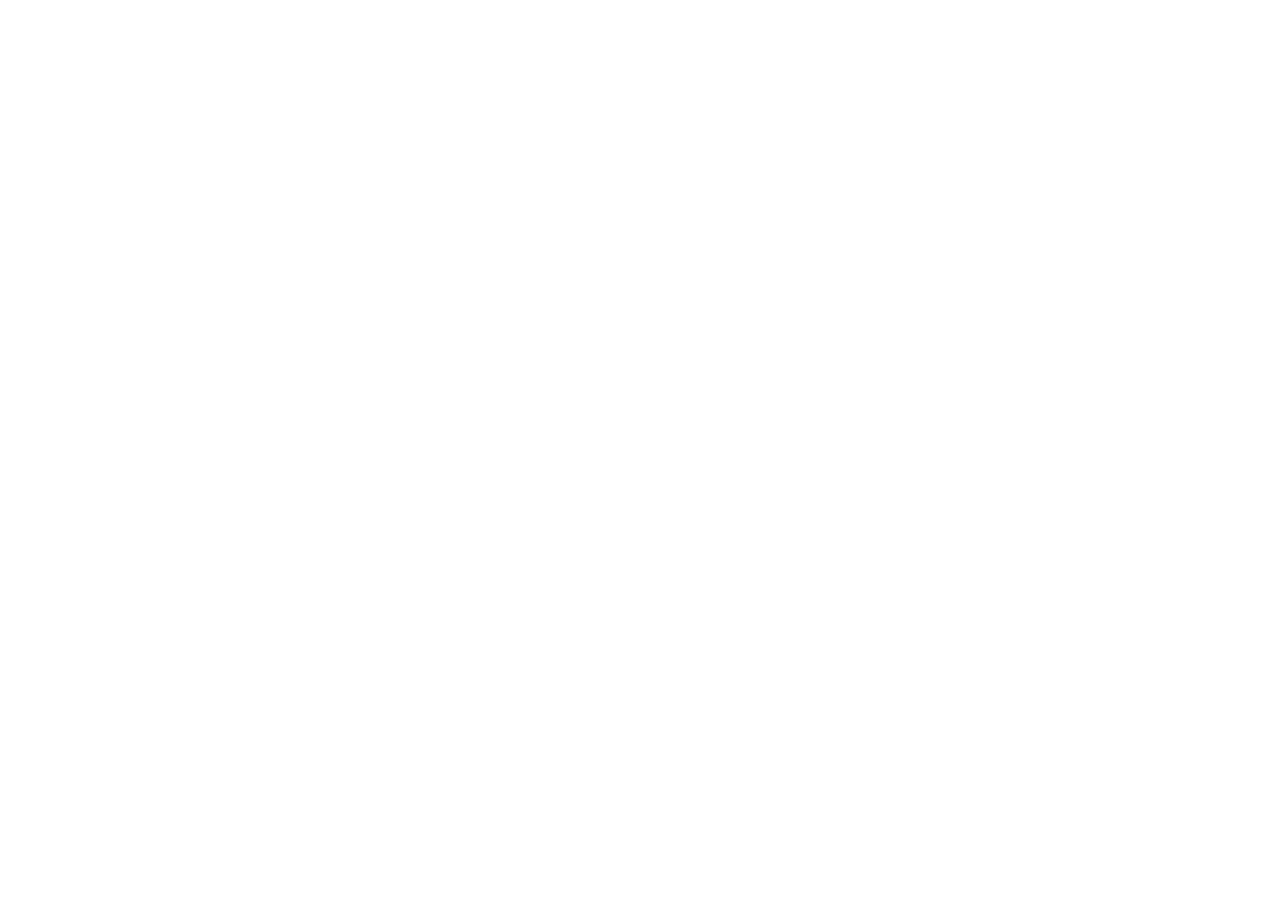
==== CSS/01_tarjetapersonal/index.html @ 0d17d632 "he crearon contenedores mediantes div" ====
<!DOCTYPE html>
<html lang="en">
<head>
    <meta charset="UTF-8">
    <meta name="viewport" content="width=device-width, initial-scale=1.0">
    <title>Document</title>
</head>
<body>
   <div class="contenedor-tarjeta">

    <div id="foto-tarjeta"></div>

    <div id="nombre-cargo"></div>

    <div id="mi-descripcion"></div>

    <div id="redes-sociales"></div>

   </div> 
</body>
</html>
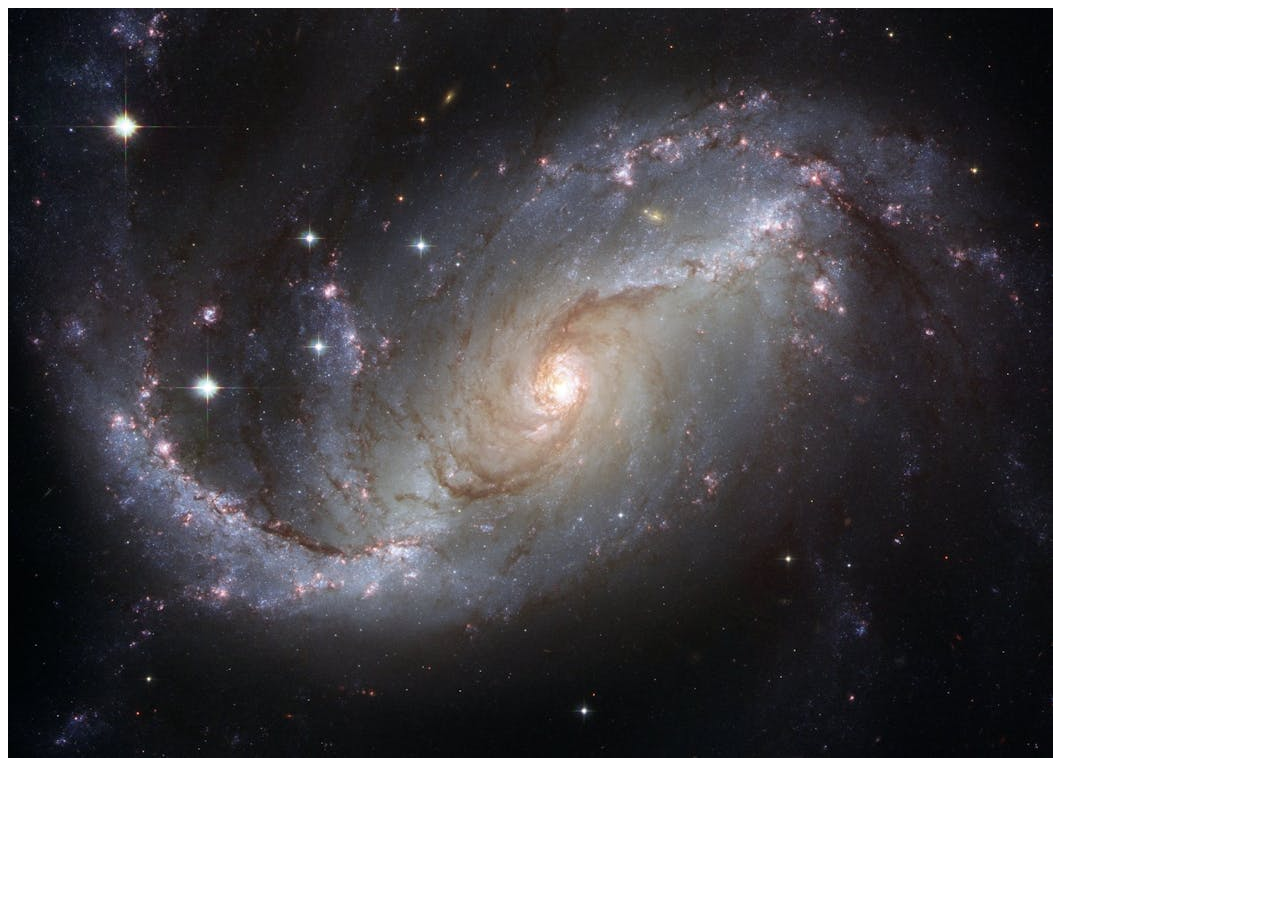
==== commit bb3857f2: "1" ====
--- a/CSS/01_tarjetapersonal/index.html
+++ b/CSS/01_tarjetapersonal/index.html
@@ -3,12 +3,15 @@
 <head>
     <meta charset="UTF-8">
     <meta name="viewport" content="width=device-width, initial-scale=1.0">
-    <title>Document</title>
+    <title>Tarjeta personal </title>
 </head>
 <body>
-   <div class="contenedor-tarjeta">
+   <div class="contenedor-tarjeta"> 
 
-    <div id="foto-tarjeta"></div>
+    <div id="foto-tarjeta">
+        <img src="image/sky.jpg">
+    </div>
+    
 
     <div id="nombre-cargo"></div>
 
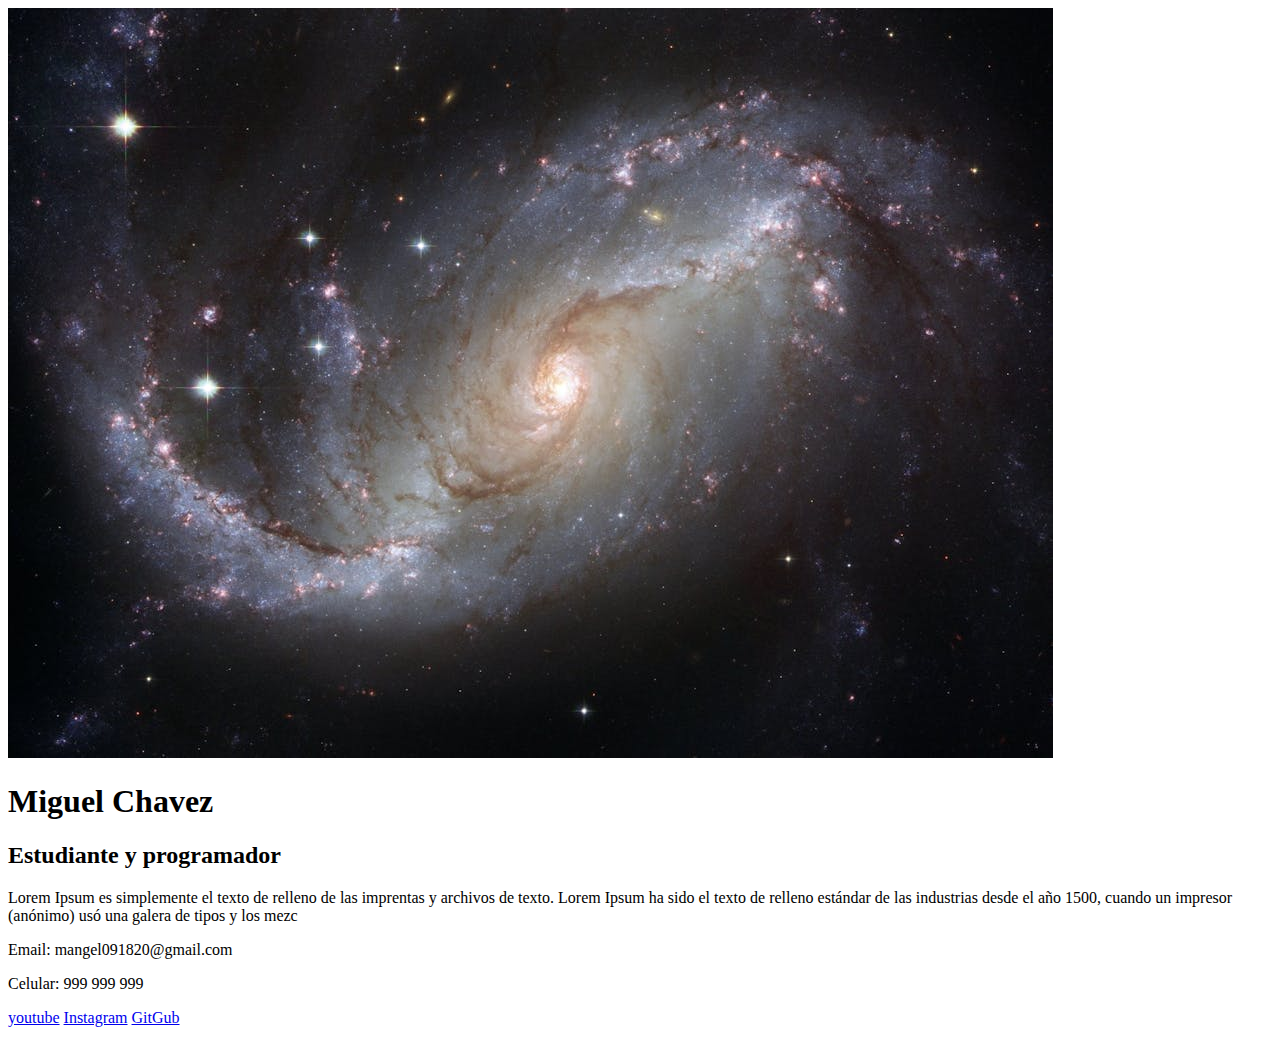
==== commit d76ad2f2: "agregué texto con links" ====
--- a/CSS/01_tarjetapersonal/index.html
+++ b/CSS/01_tarjetapersonal/index.html
@@ -12,12 +12,24 @@
         <img src="image/sky.jpg">
     </div>
     
+    <div id="nombre-cargo">
+        <h1>Miguel Chavez</h1>
+        <h2>Estudiante y programador</h2>
+    </div>
 
-    <div id="nombre-cargo"></div>
+    <div id="mi-descripcion">
+        <p>Lorem Ipsum es simplemente el texto de relleno de las imprentas y archivos de texto. Lorem Ipsum ha sido el texto de relleno estándar de las industrias desde el año 1500, cuando un impresor (anónimo) usó una galera de tipos y los mezc</p>
+    </div>
 
-    <div id="mi-descripcion"></div>
-
-    <div id="redes-sociales"></div>
+    <div id="redes-sociales">
+        <p>Email: mangel091820@gmail.com</p>
+        <p>Celular: 999 999 999</p>
+        <p>
+            <a href="https://www.youtube.com/">youtube</a>
+            <a href="https://www.instagram.com/_mangel_._/?hl=es">Instagram</a>
+            <a href="https://github.com/Mangel200299">GitGub</a>
+        </p>
+    </div>
 
    </div> 
 </body>
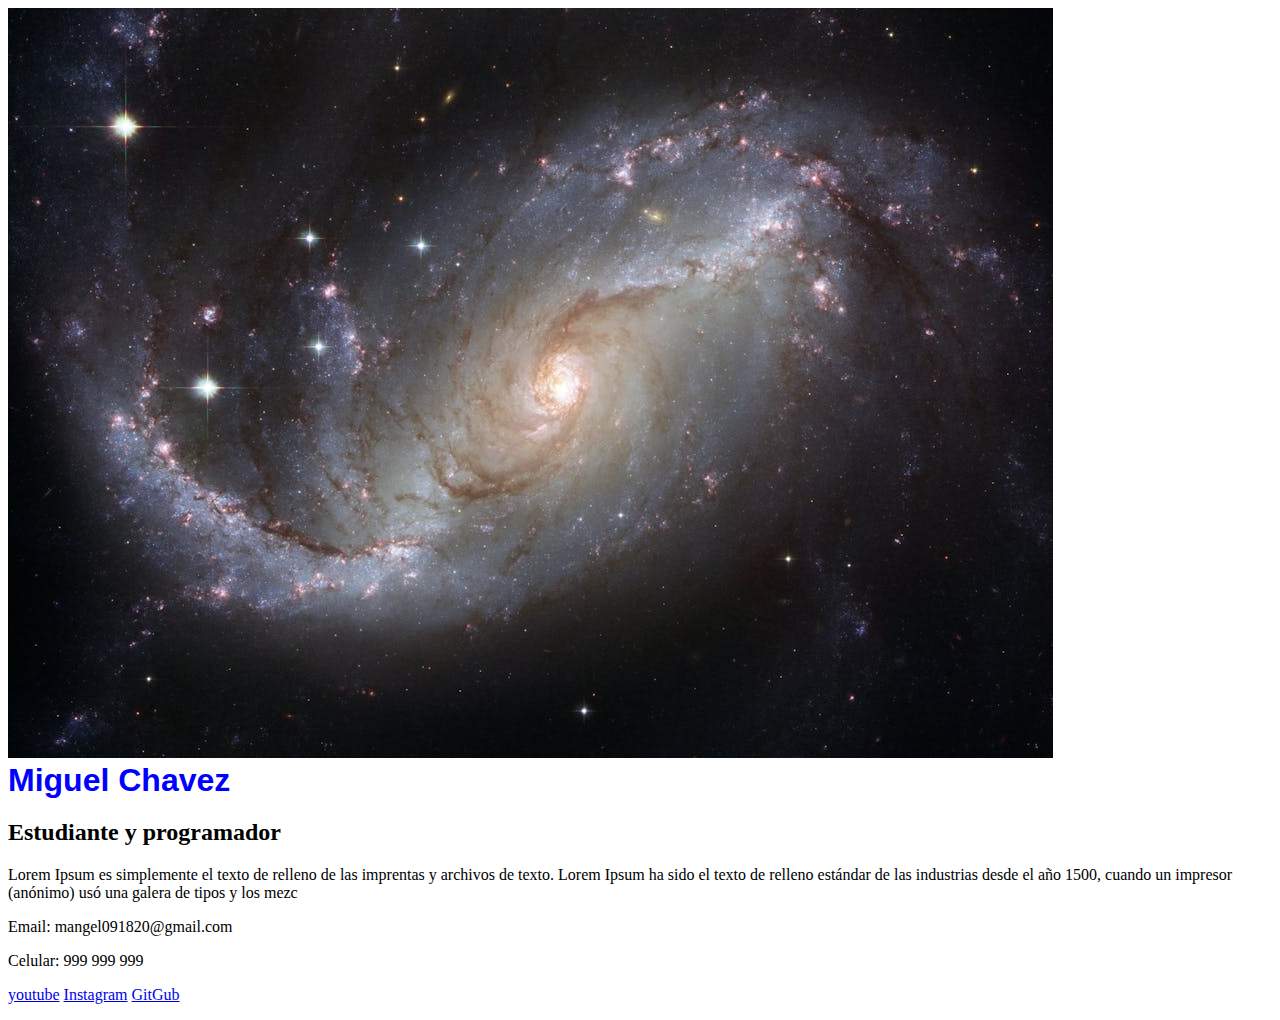
==== commit 54b1841d: "he creado un archivo externo que esta dentro del html" ====
--- a/CSS/01_tarjetapersonal/index.html
+++ b/CSS/01_tarjetapersonal/index.html
@@ -4,6 +4,7 @@
     <meta charset="UTF-8">
     <meta name="viewport" content="width=device-width, initial-scale=1.0">
     <title>Tarjeta personal </title>
+    <link rel="stylesheet" href="css/style.css" >
 </head>
 <body>
    <div class="contenedor-tarjeta"> 
--- a/CSS/01_tarjetapersonal/css/style.css
+++ b/CSS/01_tarjetapersonal/css/style.css
@@ -0,0 +1,5 @@
+h1 {
+    color: blue;
+    font-family: 'Segoe UI', Tahoma, Geneva, Verdana, sans-serif;
+    margin: auto;
+}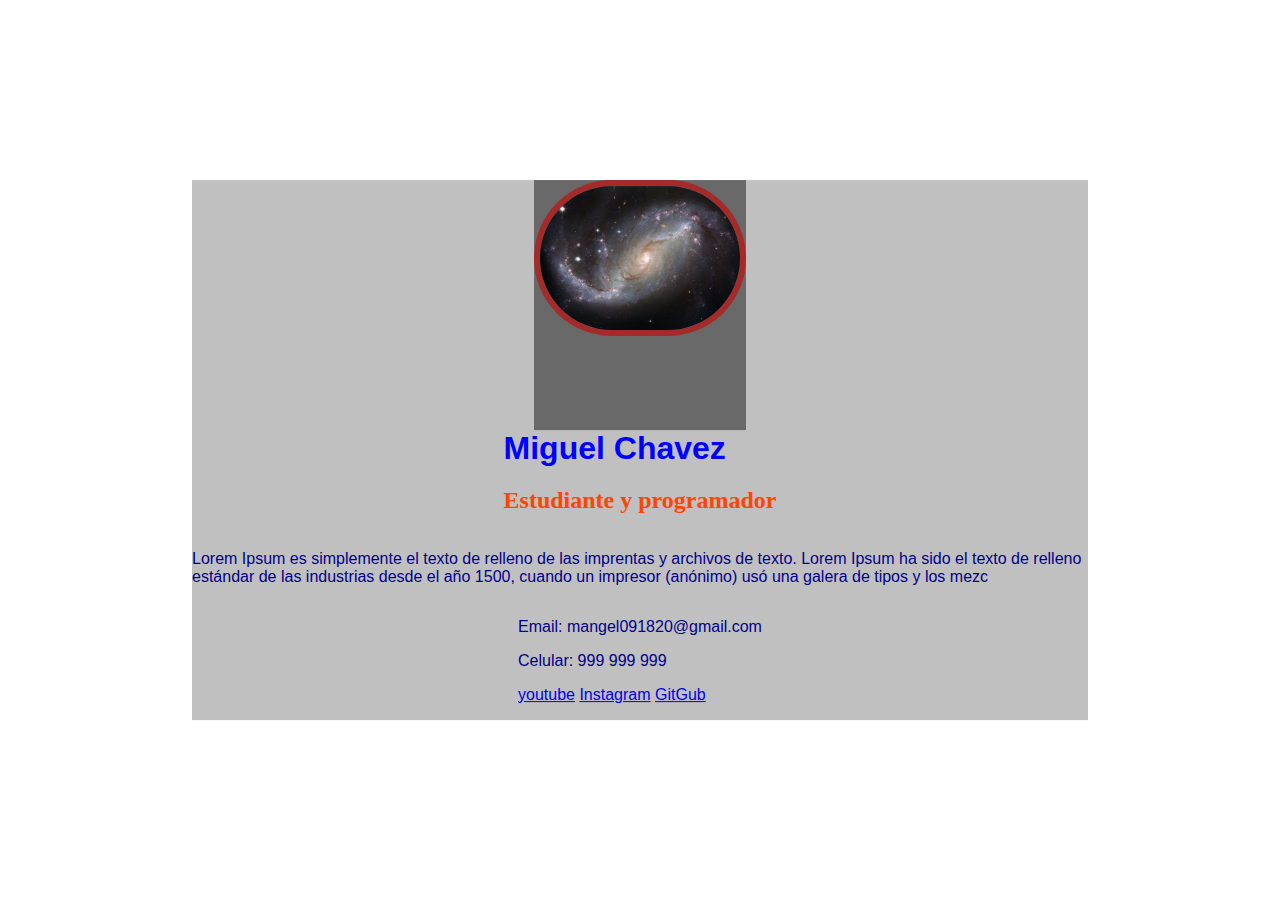
==== commit 02f701e7: "he agregado estilos de clase" ====
--- a/CSS/01_tarjetapersonal/index.html
+++ b/CSS/01_tarjetapersonal/index.html
@@ -10,7 +10,7 @@
    <div class="contenedor-tarjeta"> 
 
     <div id="foto-tarjeta">
-        <img src="image/sky.jpg">
+        <img src="image/sky.jpg" class="perfil borde-redondeado">
     </div>
     
     <div id="nombre-cargo">
--- a/CSS/01_tarjetapersonal/css/style.css
+++ b/CSS/01_tarjetapersonal/css/style.css
@@ -2,4 +2,45 @@
     color: blue;
     font-family: 'Segoe UI', Tahoma, Geneva, Verdana, sans-serif;
     margin: auto;
+}
+h2 {
+    color: orangered;
+    font-family: Cambria, Cochin, Georgia, Times, 'Times New Roman', serif;
+}
+p{
+    color: darkblue;
+    font-family: Arial, Helvetica, sans-serif;
+}
+.contenedor-tarjeta {
+    background-color: silver;
+    display: flex;
+    flex-direction: column;
+    align-items: center;
+    align-content: center;
+    margin: auto;
+    position: absolute;
+    width: 70%;
+    top: 50%;
+    left: 50%;
+    transform: translate(-50%, -50%);
+}
+
+.perfil {
+    width: 200px;
+    border-width: 6px;
+    border-style: solid;
+    border-color: brown;
+    margin: 0;
+}
+
+.borde-redondeado {
+    border-radius: 150px;
+
+}
+
+#foto-tarjeta {
+    height: 250px;
+    justify-content: center;
+    background-color: dimgray;
+    align-items: center;
 }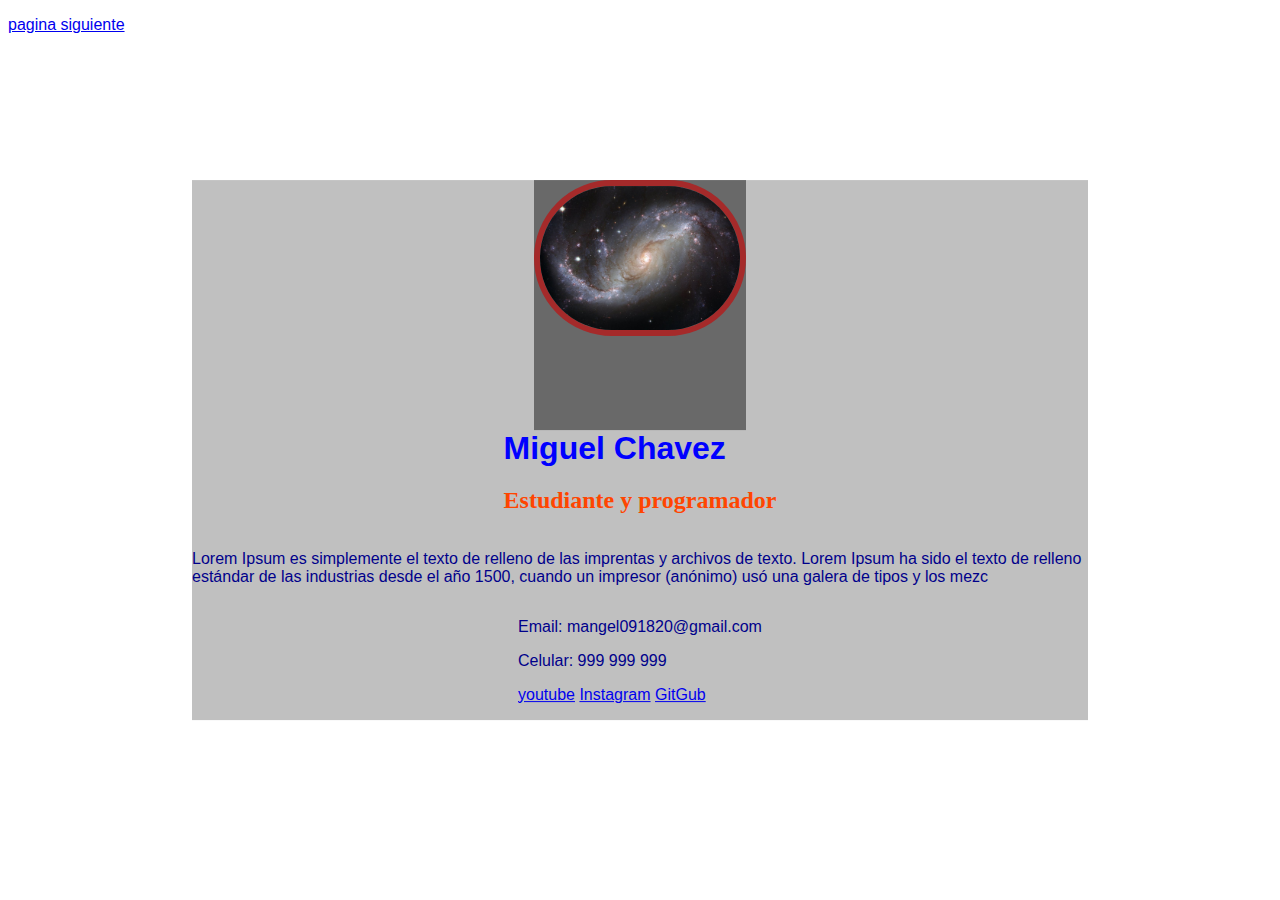
==== commit da0be683: "agregue parrafo para ingresar a otra pagina" ====
--- a/CSS/01_tarjetapersonal/index.html
+++ b/CSS/01_tarjetapersonal/index.html
@@ -33,5 +33,8 @@
     </div>
 
    </div> 
+   <p>
+    <a href="texto.html">      pagina siguiente</a>
+   </p>
 </body>
 </html>